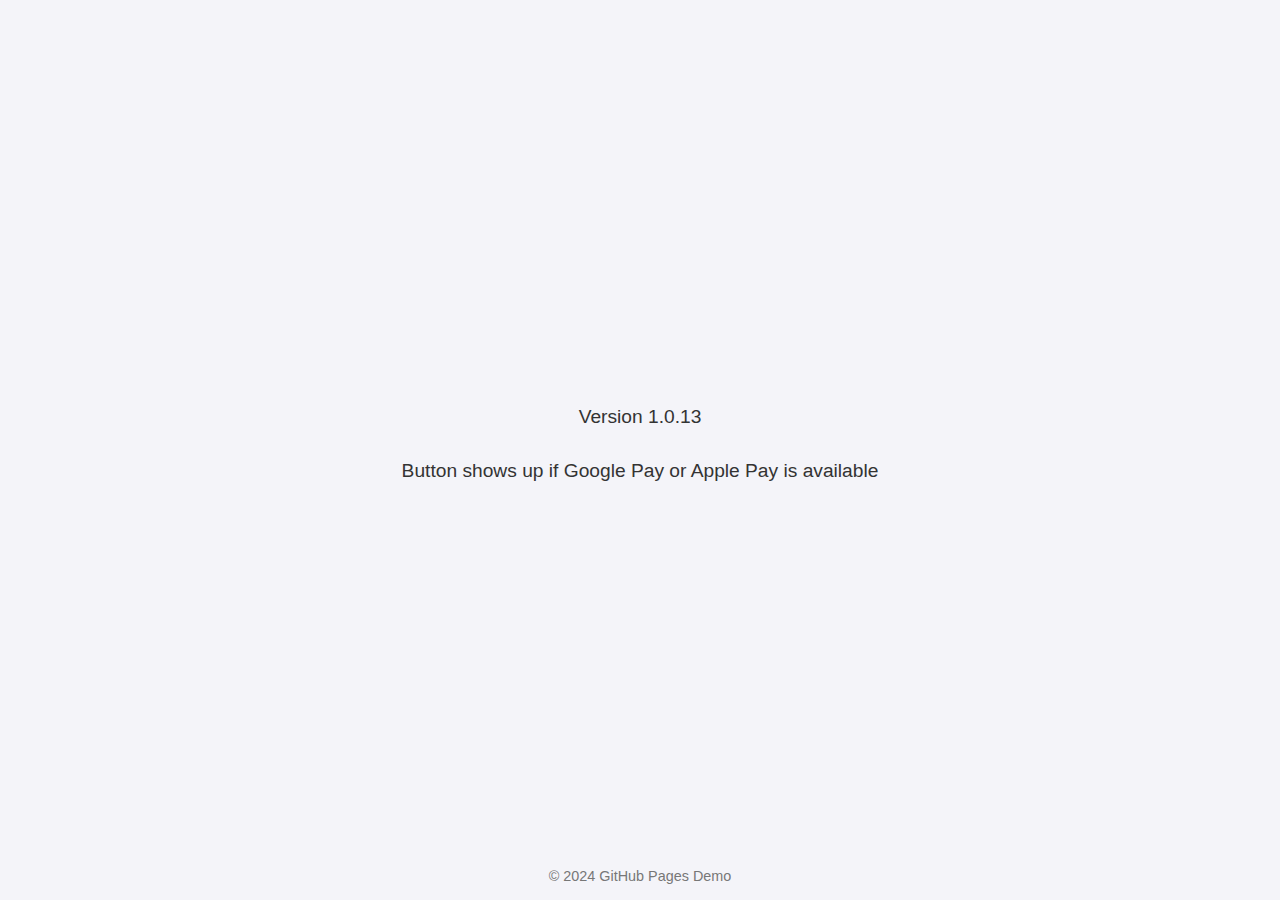
==== index.html @ 4667c730 "Update index.html" ====
<!DOCTYPE html>
<html lang="en">
  <head>
    <meta charset="UTF-8" />
    <meta name="viewport" content="width=device-width, initial-scale=1.0" />
    <title>Billwerk+ Checkout</title>
    <style>
      body {
        font-family: Arial, sans-serif;
        margin: 0;
        padding: 0;
        background-color: #f4f4f9;
        color: #333;
        display: flex;
        flex-direction: column;
        justify-content: center;
        align-items: center;
        min-height: 100vh;
      }

      h1 {
        color: #4caf50;
        font-size: 3rem;
        margin-bottom: 0.5rem;
      }

      p {
        text-align: center;
        font-size: 1.2rem;
        margin-bottom: 2rem;
      }

      .button-container {
        display: flex;
        justify-content: center;
        gap: 1rem;
      }

      .button {
        background-color: #4caf50;
        color: white;
        border: none;
        padding: 0.8rem 1.5rem;
        border-radius: 5px;
        font-size: 1rem;
        cursor: pointer;
        transition: background-color 0.3s ease;
      }

      .button:hover {
        background-color: #45a049;
      }

      footer {
        position: absolute;
        bottom: 1rem;
        font-size: 0.9rem;
        color: #777;
      }
    </style>
  </head>
  <body>
    <main>
      <p>Version 1.0.13</p>
      <p>Button shows up if Google Pay or Apple Pay is available</p>
      <div class="button-container">
        <button class="button" id="google-pay-button" style="display: none">
          Pay with Google Pay
        </button>
        <button class="button" id="apple-pay-button" style="display: none">
          Pay with Apple Pay
        </button>
      </div>
    </main>
    <footer>&copy; 2024 GitHub Pages Demo</footer>

    <script src="https://dev-checkout.reepay.com/assets/demo/common/checkout.js"></script>
    <!-- <script src="https://johnnyrpy.github.io/checkout.js"></script> -->
    <script>
      console.log(Reepay);
      console.log(typeof Reepay.isGooglePayAvailable);

      Reepay.isGooglePayAvailable()
        .then((isAvailable) => {
          console.log("something");

          console.log("Google Pay available:", isAvailable);
          const googlePayButton = document.getElementById("google-pay-button");
          if (isAvailable) {
            googlePayButton.style.display = "block";
          }
        })
        .catch((error) => {
          console.error("Error checking Google Pay availability:", error);
        });

      // const isApplePayAvailable = Reepay.isApplePayAvailable();
      // const applePayButton = document.getElementById("apple-pay-button");
      // if (isApplePayAvailable) {
      //   applePayButton.style.display = "block";
      // }
      // console.log("Apple Pay available:", isApplePayAvailable);
    </script>
  </body>
</html>
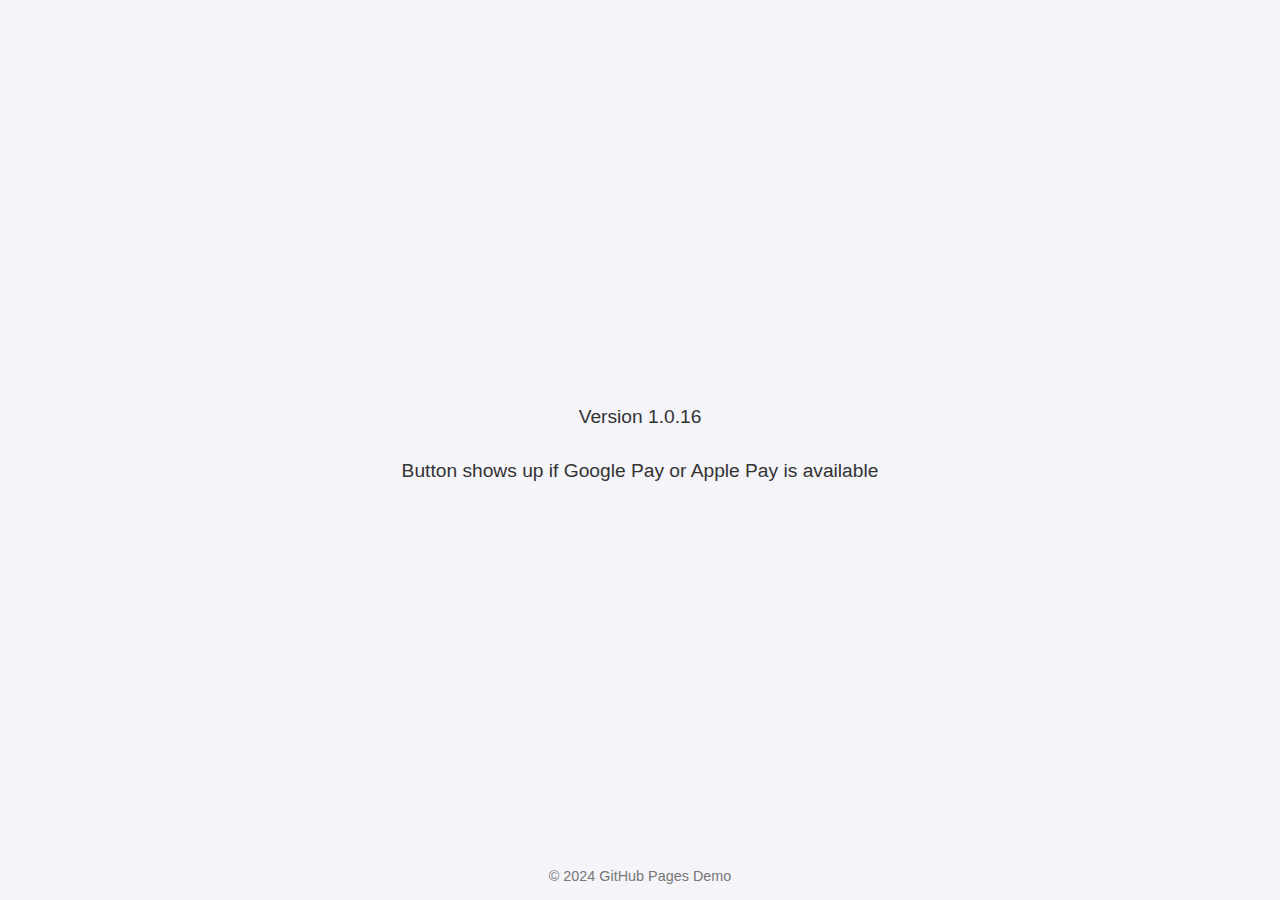
==== commit b88c79ba: "prod checkout.js" ====
--- a/index.html
+++ b/index.html
@@ -61,7 +61,7 @@
   </head>
   <body>
     <main>
-      <p>Version 1.0.13</p>
+      <p>Version 1.0.16</p>
       <p>Button shows up if Google Pay or Apple Pay is available</p>
       <div class="button-container">
         <button class="button" id="google-pay-button" style="display: none">
@@ -74,8 +74,8 @@
     </main>
     <footer>&copy; 2024 GitHub Pages Demo</footer>
 
-    <script src="https://dev-checkout.reepay.com/assets/demo/common/checkout.js"></script>
-    <!-- <script src="https://johnnyrpy.github.io/checkout.js"></script> -->
+    <!-- <script src="https://dev-checkout.reepay.com/assets/demo/common/checkout.js"></script> -->
+    <script src="https://johnnyrpy.github.io/checkout.js"></script>
     <script>
       console.log(Reepay);
       console.log(typeof Reepay.isGooglePayAvailable);
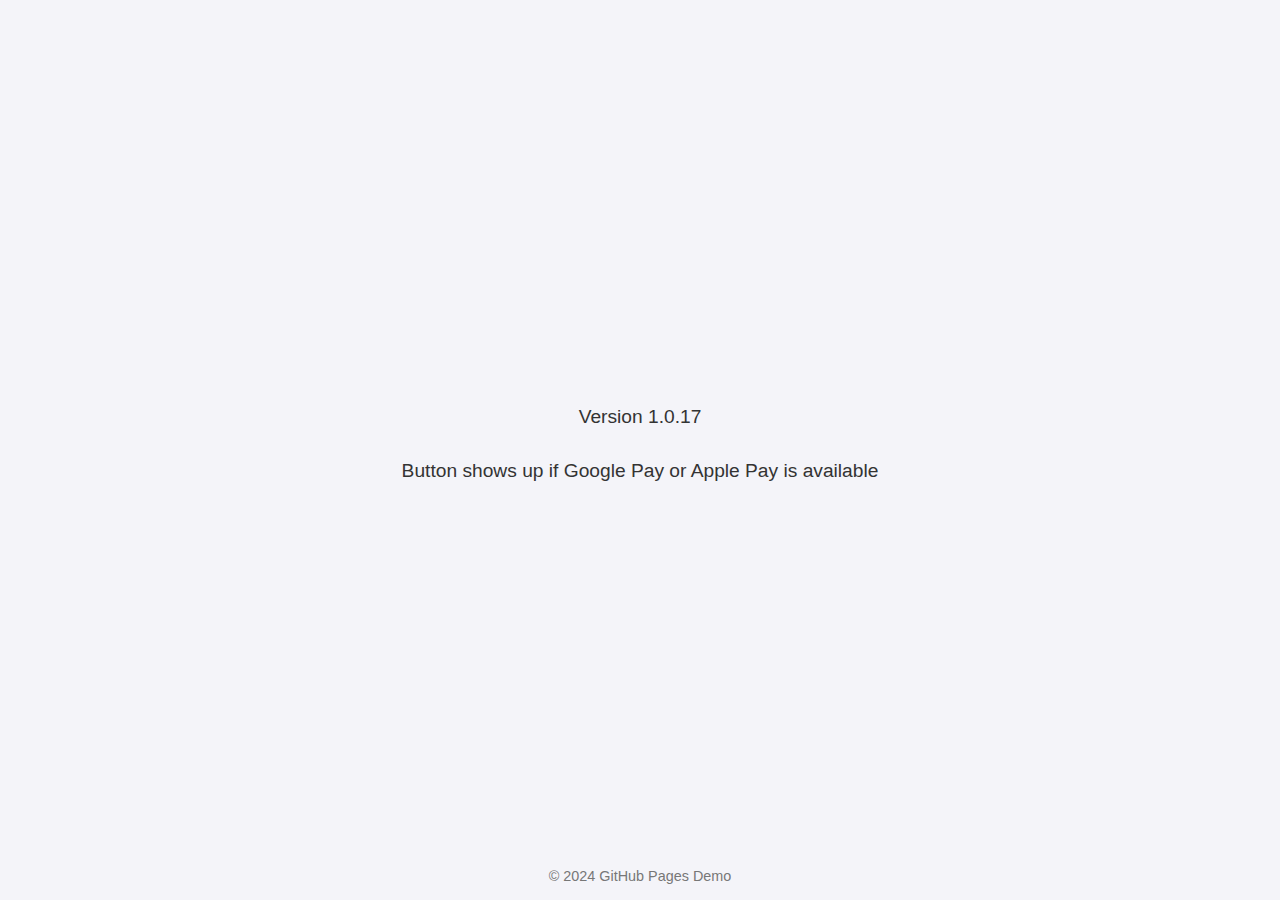
==== commit 77ec7f21: "Update index.html" ====
--- a/index.html
+++ b/index.html
@@ -61,7 +61,7 @@
   </head>
   <body>
     <main>
-      <p>Version 1.0.16</p>
+      <p>Version 1.0.17</p>
       <p>Button shows up if Google Pay or Apple Pay is available</p>
       <div class="button-container">
         <button class="button" id="google-pay-button" style="display: none">
@@ -74,8 +74,8 @@
     </main>
     <footer>&copy; 2024 GitHub Pages Demo</footer>
 
-    <!-- <script src="https://dev-checkout.reepay.com/assets/demo/common/checkout.js"></script> -->
-    <script src="https://johnnyrpy.github.io/checkout.js"></script>
+    <script src="https://dev-checkout.reepay.com/assets/demo/common/checkout.js"></script>
+    <!-- <script src="https://johnnyrpy.github.io/checkout.js"></script> -->
     <script>
       console.log(Reepay);
       console.log(typeof Reepay.isGooglePayAvailable);
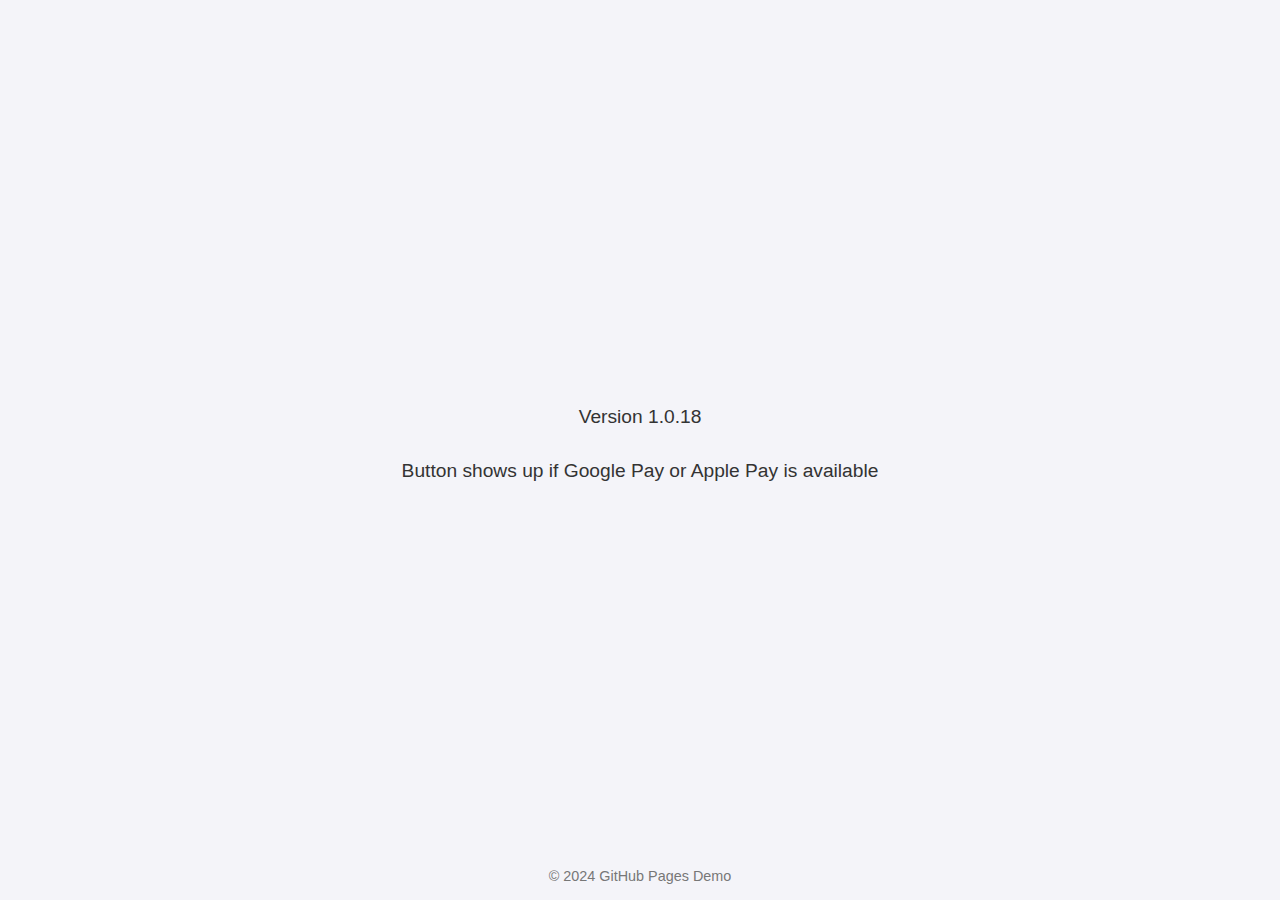
==== commit 28a664dd: "Update index.html" ====
--- a/index.html
+++ b/index.html
@@ -61,7 +61,7 @@
   </head>
   <body>
     <main>
-      <p>Version 1.0.17</p>
+      <p>Version 1.0.18</p>
       <p>Button shows up if Google Pay or Apple Pay is available</p>
       <div class="button-container">
         <button class="button" id="google-pay-button" style="display: none">
@@ -74,7 +74,7 @@
     </main>
     <footer>&copy; 2024 GitHub Pages Demo</footer>
 
-    <script src="https://dev-checkout.reepay.com/assets/demo/common/checkout.js"></script>
+    <script src="https://dev-checkout.reepay.com/assets/demo/common/live-dev-checkout.js"></script>
     <!-- <script src="https://johnnyrpy.github.io/checkout.js"></script> -->
     <script>
       console.log(Reepay);
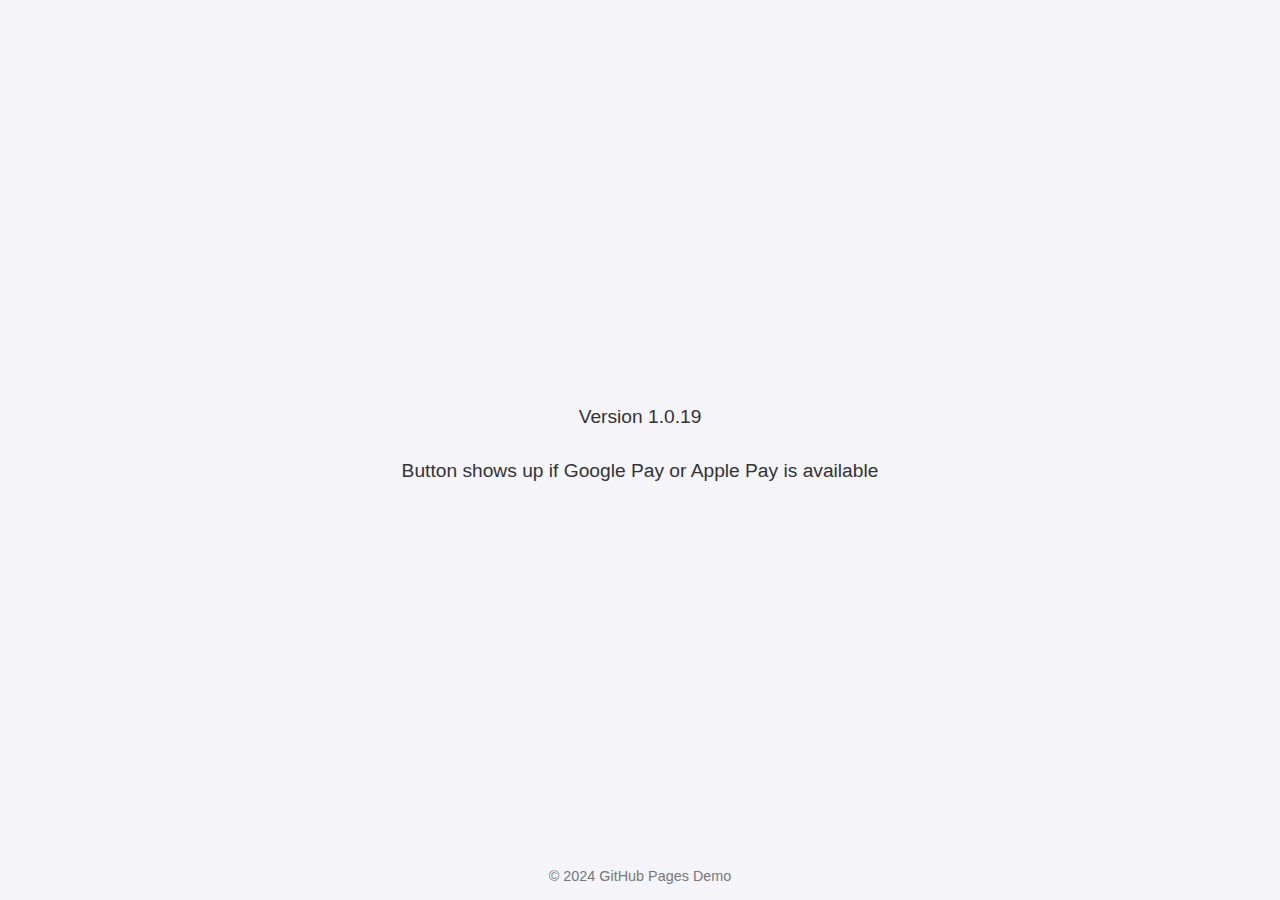
==== commit 3df08f77: "exact checkout.js" ====
--- a/index.html
+++ b/index.html
@@ -61,7 +61,7 @@
   </head>
   <body>
     <main>
-      <p>Version 1.0.18</p>
+      <p>Version 1.0.19</p>
       <p>Button shows up if Google Pay or Apple Pay is available</p>
       <div class="button-container">
         <button class="button" id="google-pay-button" style="display: none">
@@ -74,8 +74,8 @@
     </main>
     <footer>&copy; 2024 GitHub Pages Demo</footer>
 
-    <script src="https://dev-checkout.reepay.com/assets/demo/common/live-dev-checkout.js"></script>
-    <!-- <script src="https://johnnyrpy.github.io/checkout.js"></script> -->
+    <!-- <script src="https://dev-checkout.reepay.com/assets/demo/common/live-dev-checkout.js"></script> -->
+    <script src="https://johnnyrpy.github.io/checkout.js"></script>
     <script>
       console.log(Reepay);
       console.log(typeof Reepay.isGooglePayAvailable);
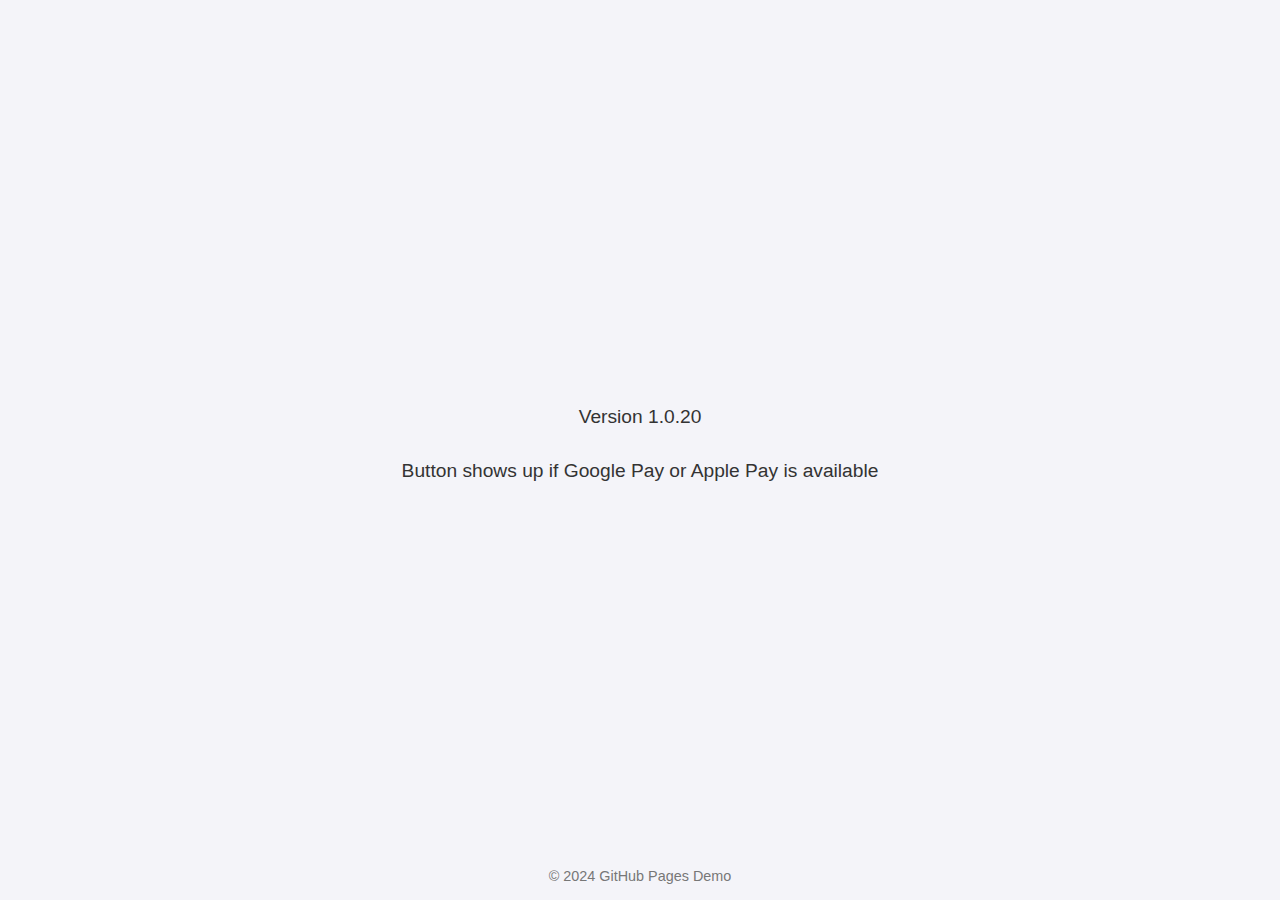
==== commit 3ad14ba4: "test" ====
--- a/index.html
+++ b/index.html
@@ -61,7 +61,7 @@
   </head>
   <body>
     <main>
-      <p>Version 1.0.19</p>
+      <p>Version 1.0.20</p>
       <p>Button shows up if Google Pay or Apple Pay is available</p>
       <div class="button-container">
         <button class="button" id="google-pay-button" style="display: none">
@@ -74,13 +74,13 @@
     </main>
     <footer>&copy; 2024 GitHub Pages Demo</footer>
 
-    <!-- <script src="https://dev-checkout.reepay.com/assets/demo/common/live-dev-checkout.js"></script> -->
-    <script src="https://johnnyrpy.github.io/checkout.js"></script>
+    <script src="https://dev-checkout.reepay.com/assets/demo/common/live-dev-checkout.js"></script>
+    <!-- <script src="https://johnnyrpy.github.io/checkout.js"></script> -->
     <script>
       console.log(Reepay);
       console.log(typeof Reepay.isGooglePayAvailable);
 
-      Reepay.isGooglePayAvailable()
+      Reepay.isGooglePayAvailable('live-dev')
         .then((isAvailable) => {
           console.log("something");
 
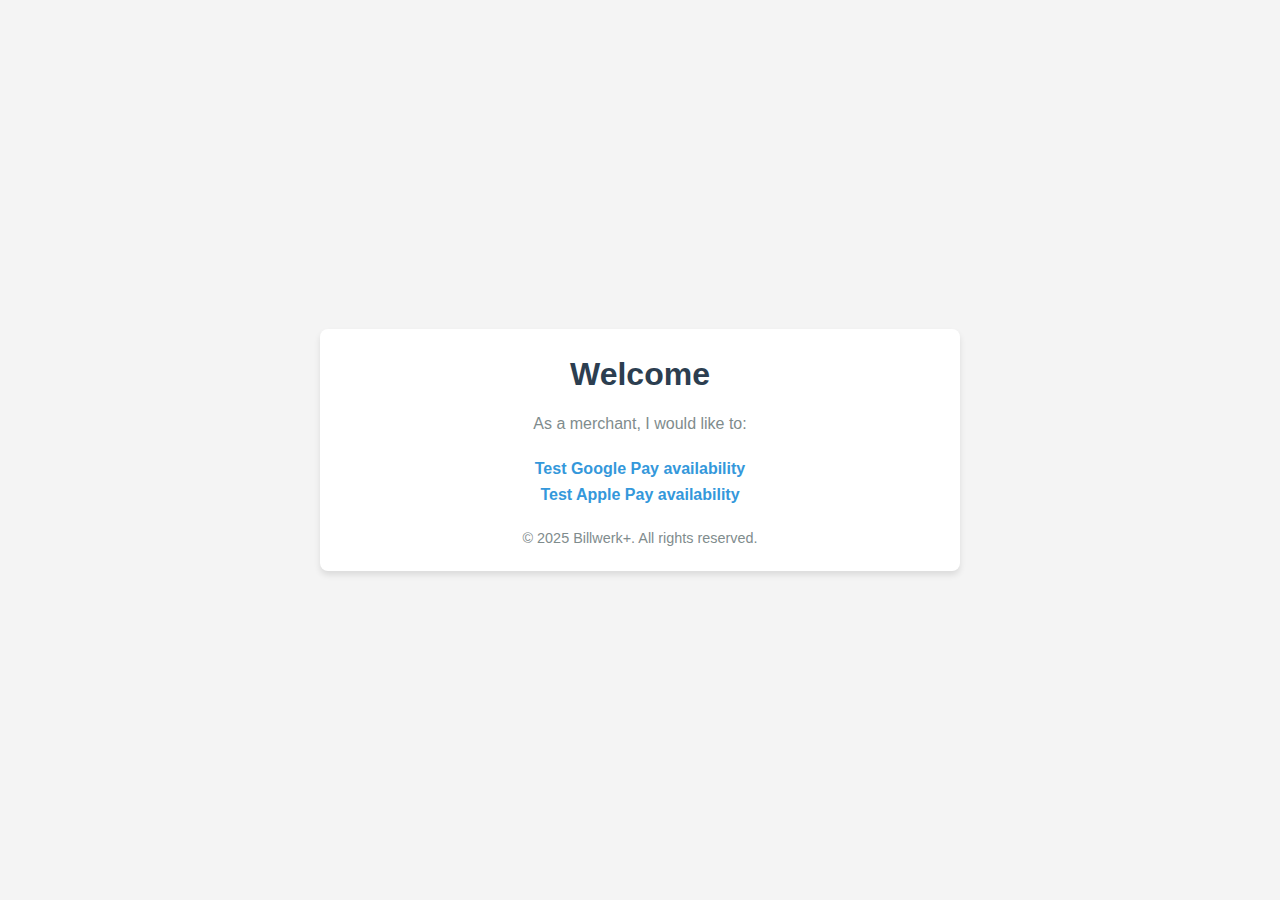
==== commit 1830057b: "revamp" ====
--- a/index.html
+++ b/index.html
@@ -3,103 +3,24 @@
   <head>
     <meta charset="UTF-8" />
     <meta name="viewport" content="width=device-width, initial-scale=1.0" />
-    <title>Billwerk+ Checkout</title>
-    <style>
-      body {
-        font-family: Arial, sans-serif;
-        margin: 0;
-        padding: 0;
-        background-color: #f4f4f9;
-        color: #333;
-        display: flex;
-        flex-direction: column;
-        justify-content: center;
-        align-items: center;
-        min-height: 100vh;
-      }
-
-      h1 {
-        color: #4caf50;
-        font-size: 3rem;
-        margin-bottom: 0.5rem;
-      }
-
-      p {
-        text-align: center;
-        font-size: 1.2rem;
-        margin-bottom: 2rem;
-      }
-
-      .button-container {
-        display: flex;
-        justify-content: center;
-        gap: 1rem;
-      }
-
-      .button {
-        background-color: #4caf50;
-        color: white;
-        border: none;
-        padding: 0.8rem 1.5rem;
-        border-radius: 5px;
-        font-size: 1rem;
-        cursor: pointer;
-        transition: background-color 0.3s ease;
-      }
-
-      .button:hover {
-        background-color: #45a049;
-      }
-
-      footer {
-        position: absolute;
-        bottom: 1rem;
-        font-size: 0.9rem;
-        color: #777;
-      }
-    </style>
+    <title>Billwerk+</title>
+    <link rel="stylesheet" href="/style.css" />
   </head>
   <body>
-    <main>
-      <p>Version 1.0.20</p>
-      <p>Button shows up if Google Pay or Apple Pay is available</p>
-      <div class="button-container">
-        <button class="button" id="google-pay-button" style="display: none">
-          Pay with Google Pay
-        </button>
-        <button class="button" id="apple-pay-button" style="display: none">
-          Pay with Apple Pay
-        </button>
-      </div>
-    </main>
-    <footer>&copy; 2024 GitHub Pages Demo</footer>
-
-    <script src="https://dev-checkout.reepay.com/assets/demo/common/live-dev-checkout.js"></script>
-    <!-- <script src="https://johnnyrpy.github.io/checkout.js"></script> -->
-    <script>
-      console.log(Reepay);
-      console.log(typeof Reepay.isGooglePayAvailable);
-
-      Reepay.isGooglePayAvailable('live-dev')
-        .then((isAvailable) => {
-          console.log("something");
-
-          console.log("Google Pay available:", isAvailable);
-          const googlePayButton = document.getElementById("google-pay-button");
-          if (isAvailable) {
-            googlePayButton.style.display = "block";
-          }
-        })
-        .catch((error) => {
-          console.error("Error checking Google Pay availability:", error);
-        });
-
-      // const isApplePayAvailable = Reepay.isApplePayAvailable();
-      // const applePayButton = document.getElementById("apple-pay-button");
-      // if (isApplePayAvailable) {
-      //   applePayButton.style.display = "block";
-      // }
-      // console.log("Apple Pay available:", isApplePayAvailable);
-    </script>
+    <div class="container">
+      <header>
+        <h1>Welcome</h1>
+        <p>As a merchant, I would like to:</p>
+      </header>
+      <nav>
+        <ul>
+          <li><a href="/googlepay.html">Test Google Pay availability</a></li>
+          <li><a href="/applepay.html">Test Apple Pay availability</a></li>
+        </ul>
+      </nav>
+      <footer>
+        <p>&copy; 2025 Billwerk+. All rights reserved.</p>
+      </footer>
+    </div>
   </body>
 </html>
--- a/style.css
+++ b/style.css
@@ -0,0 +1,76 @@
+/* Basic reset */
+body,
+h1,
+p,
+ul,
+li,
+a {
+  margin: 0;
+  padding: 0;
+  box-sizing: border-box;
+}
+
+/* Body and container styling */
+body {
+  font-family: Arial, sans-serif;
+  line-height: 1.6;
+  background: #f4f4f4;
+  color: #333;
+  display: flex;
+  justify-content: center;
+  align-items: center;
+  height: 100vh;
+  margin: 0;
+}
+
+.container {
+  background: white;
+  padding: 20px;
+  border-radius: 8px;
+  box-shadow: 0 4px 6px rgba(0, 0, 0, 0.1);
+  width: 90%;
+  max-width: 600px;
+  text-align: center;
+}
+
+/* Header styling */
+header h1 {
+  font-size: 2rem;
+  color: #2c3e50;
+}
+
+header p {
+  margin: 10px 0;
+  color: #7f8c8d;
+}
+
+/* Navigation styling */
+nav ul {
+  list-style: none;
+  margin: 20px 0;
+  padding: 0;
+  display: flex;
+  flex-direction: column;
+}
+
+nav ul li {
+  display: inline-block;
+  margin: 0 10px;
+}
+
+nav ul li a {
+  text-decoration: none;
+  color: #3498db;
+  font-weight: bold;
+}
+
+nav ul li a:hover {
+  color: #2980b9;
+}
+
+/* Footer styling */
+footer p {
+  margin-top: 20px;
+  font-size: 0.9rem;
+  color: #7f8c8d;
+}
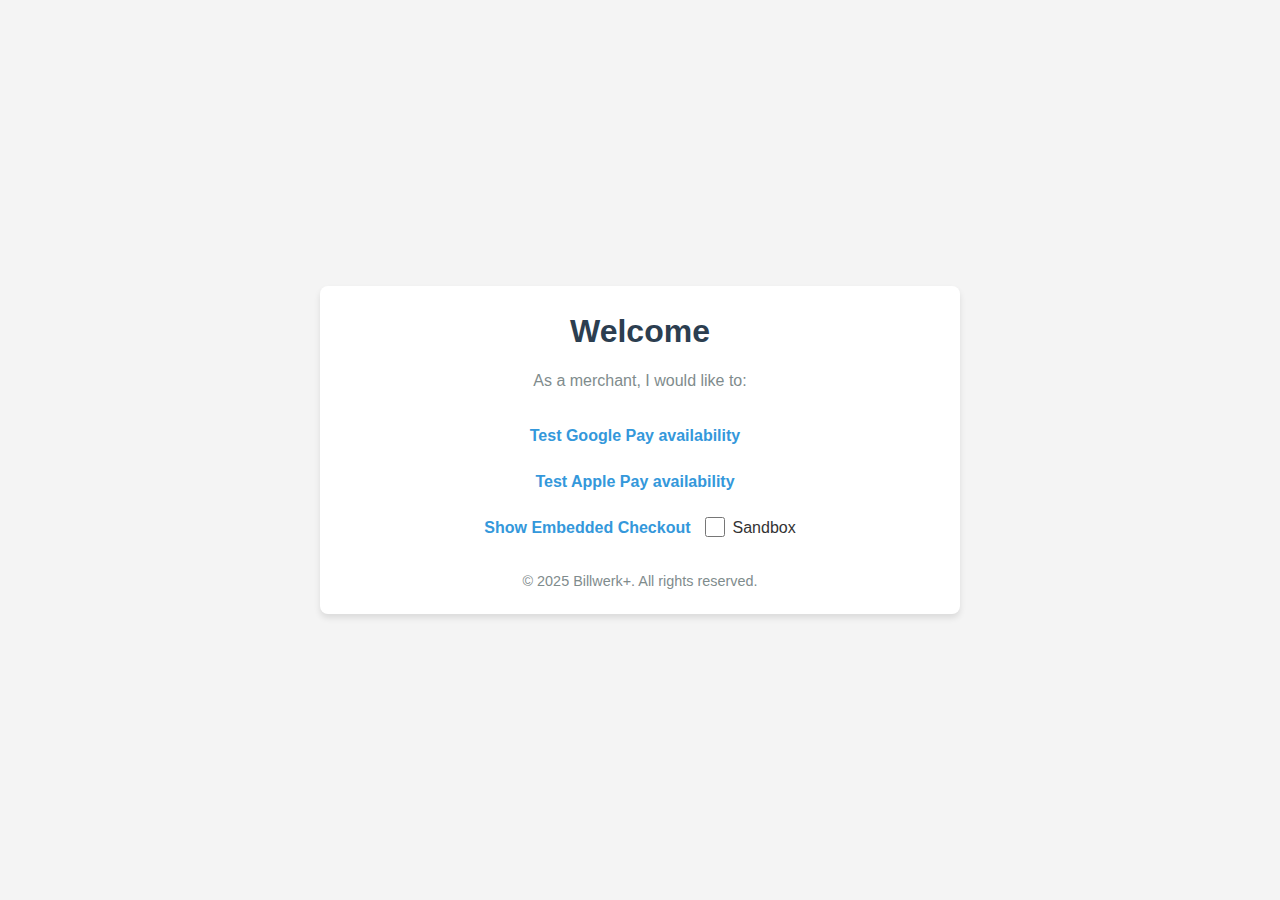
==== commit 8e36a64e: "Embedded Subscription" ====
--- a/index.html
+++ b/index.html
@@ -5,6 +5,7 @@
     <meta name="viewport" content="width=device-width, initial-scale=1.0" />
     <title>Billwerk+</title>
     <link rel="stylesheet" href="/style.css" />
+    <script src="/index.js"></script>
   </head>
   <body>
     <div class="container">
@@ -16,6 +17,16 @@
         <ul>
           <li><a href="/googlepay.html">Test Google Pay availability</a></li>
           <li><a href="/applepay.html">Test Apple Pay availability</a></li>
+          <li>
+            <a href="/embedded.html">Show Embedded Checkout</a>
+            <input type="checkbox" class="styled-checkbox" />
+            <p>Sandbox</p>
+          </li>
+          <!-- <li>
+            <a href="/modal.html">Show Modal Checkout</a>
+            <input type="checkbox" class="styled-checkbox" />
+            <p>Sandbox</p>
+          </li> -->
         </ul>
       </nav>
       <footer>
--- a/style.css
+++ b/style.css
@@ -54,8 +54,10 @@
 }
 
 nav ul li {
-  display: inline-block;
-  margin: 0 10px;
+  display: flex;
+  align-items: center;
+  margin: 10px;
+  justify-content: center;
 }
 
 nav ul li a {
@@ -74,3 +76,31 @@
   font-size: 0.9rem;
   color: #7f8c8d;
 }
+
+/* checkbox */
+li a {
+  text-decoration: none;
+  color: #333;
+  font-size: 16px;
+  margin-right: 10px; /* Space between the anchor and checkbox */
+}
+
+.styled-checkbox {
+  width: 20px;
+  height: 20px;
+  border: 2px solid #6200ea;
+  border-radius: 5px;
+  background-color: white;
+  display: inline-block;
+  cursor: pointer;
+  transition: all 0.3s ease;
+  margin-right: .5rem;
+}
+
+.styled-checkbox:hover {
+  box-shadow: 0 0 5px rgba(98, 0, 234, 0.5);
+}
+
+.styled-checkbox:checked {
+  background-color: #6200ea;
+}
